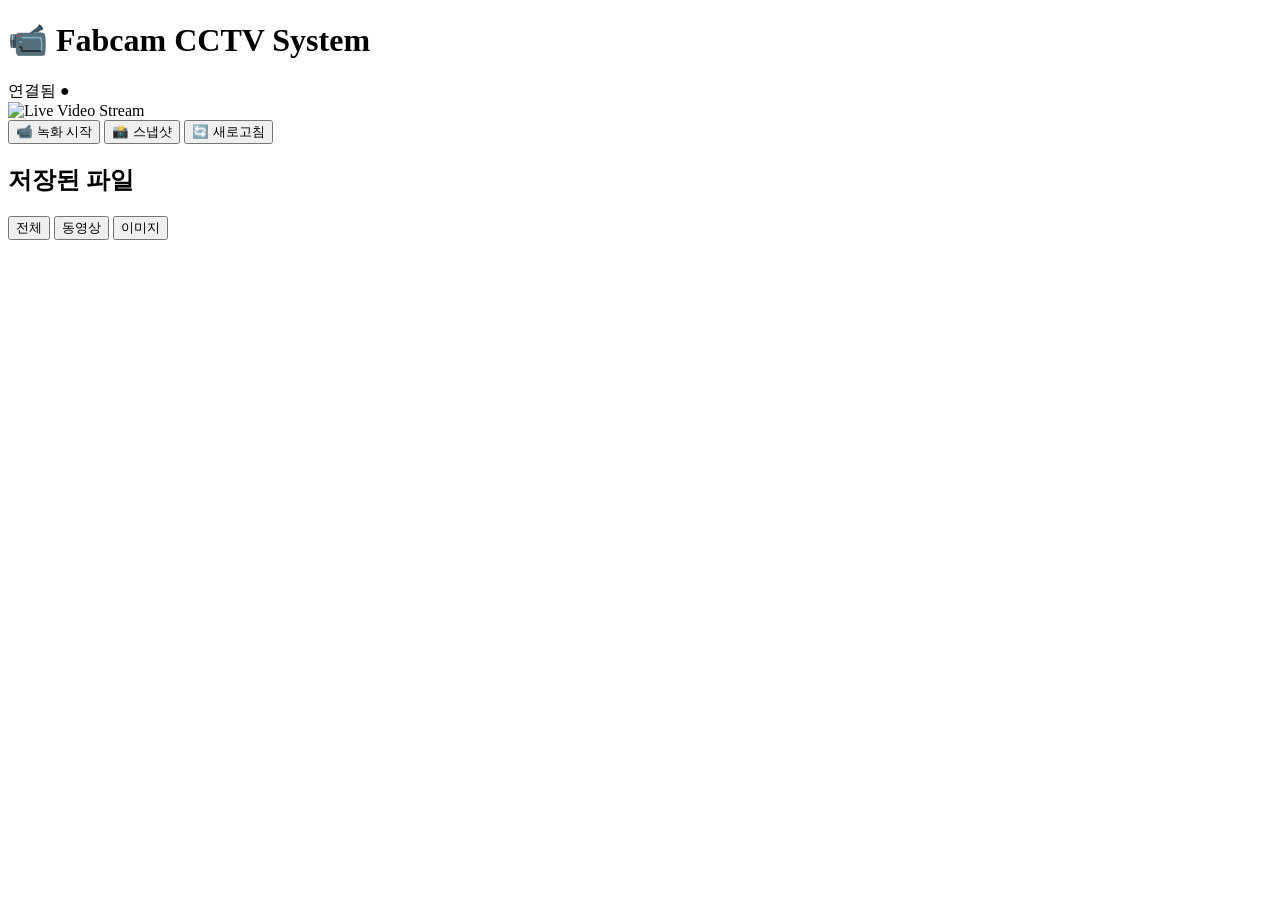
==== FabCam/frontend/index.html @ 0dccfee1 "Initial commit: FabCam CCTV System with UV support - Complete Raspberry Pi CCTV system with FastAPI " ====
<!DOCTYPE html>
<html lang="ko">
<head>
    <meta charset="UTF-8">
    <meta name="viewport" content="width=device-width, initial-scale=1.0">
    <title>Fabcam CCTV System</title>
    <link rel="stylesheet" href="/frontend/style.css">
</head>
<body>
    <div class="container">
        <header>
            <h1>📹 Fabcam CCTV System</h1>
            <div class="status-indicator">
                <span id="connectionStatus" class="status-connected">연결됨</span>
                <span id="recordingStatus" class="recording-status">●</span>
            </div>
        </header>

        <main>
            <div class="video-section">
                <div class="video-container">
                    <img id="videoStream" 
                         src="/video_feed" 
                         alt="Live Video Stream"
                         onerror="handleStreamError()">
                    <div id="streamError" class="stream-error" style="display: none;">
                        <p>카메라 스트림을 불러올 수 없습니다</p>
                        <button onclick="retryStream()">다시 시도</button>
                    </div>
                </div>
                
                <div class="controls">
                    <button id="recordBtn" class="btn btn-record" onclick="toggleRecording()">
                        📹 녹화 시작
                    </button>
                    <button id="snapshotBtn" class="btn btn-snapshot" onclick="captureSnapshot()">
                        📸 스냅샷
                    </button>
                    <button id="refreshBtn" class="btn btn-refresh" onclick="refreshFileList()">
                        🔄 새로고침
                    </button>
                </div>
            </div>

            <div class="files-section">
                <h2>저장된 파일</h2>
                <div class="file-tabs">
                    <button class="tab-btn active" onclick="showFiles('all')">전체</button>
                    <button class="tab-btn" onclick="showFiles('video')">동영상</button>
                    <button class="tab-btn" onclick="showFiles('image')">이미지</button>
                </div>
                
                <div id="filesList" class="files-list">
                    <!-- 파일 목록이 여기에 동적으로 로드됩니다 -->
                </div>
            </div>
        </main>
    </div>

    <div id="toast" class="toast"></div>

    <script src="/frontend/script.js"></script>
</body>
</html>
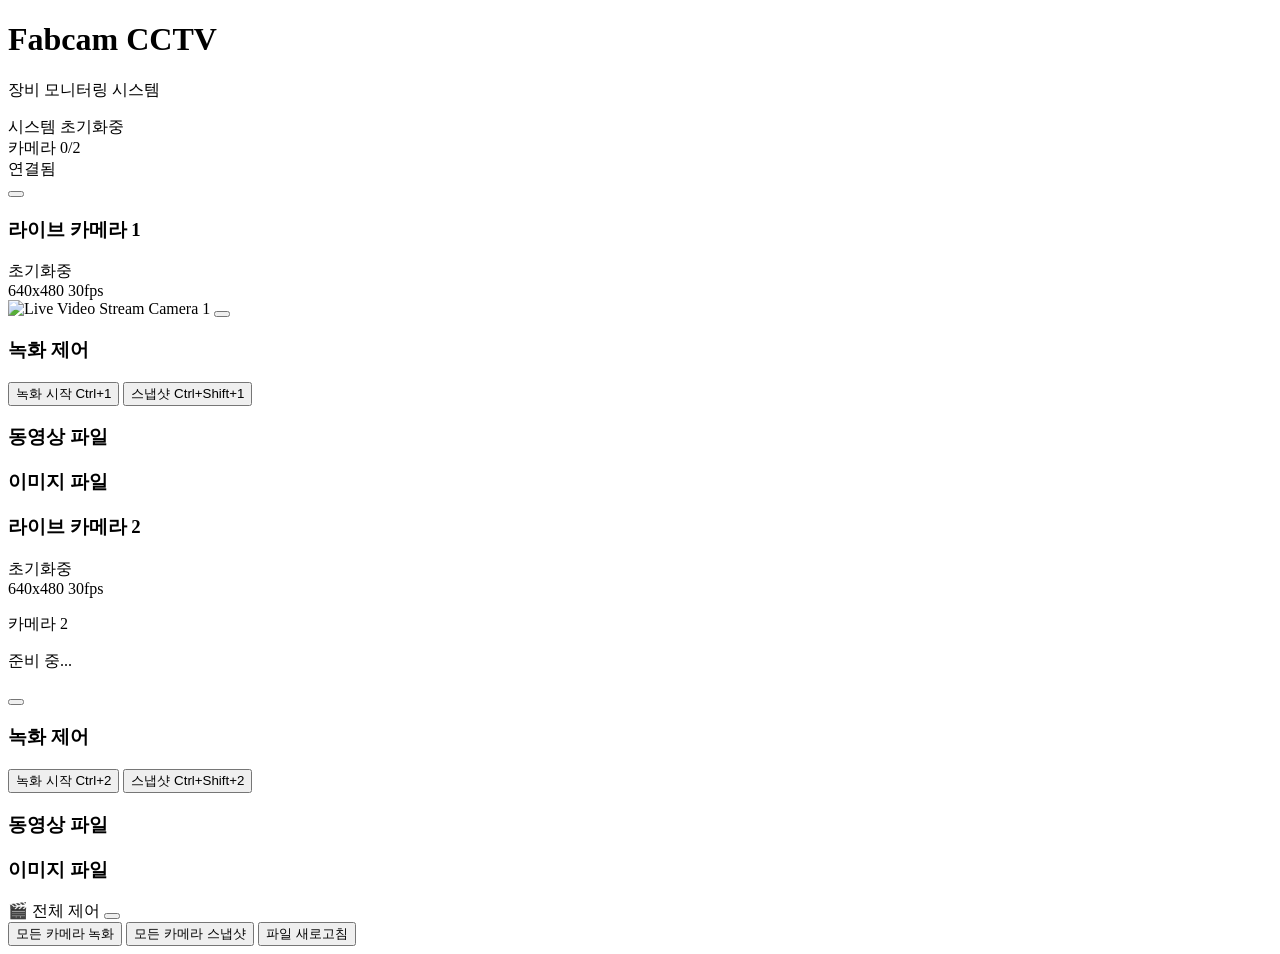
==== commit cb7bc50a: "Implement dual-camera independent architecture for FabCam CCTV System Backend Architecture: - Add ca" ====
--- a/FabCam/frontend/index.html
+++ b/FabCam/frontend/index.html
@@ -5,60 +5,316 @@
     <meta name="viewport" content="width=device-width, initial-scale=1.0">
     <title>Fabcam CCTV System</title>
     <link rel="stylesheet" href="/frontend/style.css">
+    <!-- Lucide Icons -->
+    <script src="https://unpkg.com/lucide@latest/dist/umd/lucide.js"></script>
 </head>
 <body>
-    <div class="container">
-        <header>
-            <h1>📹 Fabcam CCTV System</h1>
-            <div class="status-indicator">
-                <span id="connectionStatus" class="status-connected">연결됨</span>
-                <span id="recordingStatus" class="recording-status">●</span>
-            </div>
-        </header>
-
-        <main>
-            <div class="video-section">
-                <div class="video-container">
-                    <img id="videoStream" 
-                         src="/video_feed" 
-                         alt="Live Video Stream"
-                         onerror="handleStreamError()">
-                    <div id="streamError" class="stream-error" style="display: none;">
-                        <p>카메라 스트림을 불러올 수 없습니다</p>
-                        <button onclick="retryStream()">다시 시도</button>
+    <div class="min-h-screen bg-slate-50">
+        <!-- Header -->
+        <header class="header">
+            <div class="header-container">
+                <div class="header-left">
+                    <div class="logo">
+                        <i data-lucide="camera" class="logo-icon"></i>
+                    </div>
+                    <div class="logo-text">
+                        <h1>Fabcam CCTV</h1>
+                        <p>장비 모니터링 시스템</p>
                     </div>
                 </div>
-                
-                <div class="controls">
-                    <button id="recordBtn" class="btn btn-record" onclick="toggleRecording()">
-                        📹 녹화 시작
-                    </button>
-                    <button id="snapshotBtn" class="btn btn-snapshot" onclick="captureSnapshot()">
-                        📸 스냅샷
-                    </button>
-                    <button id="refreshBtn" class="btn btn-refresh" onclick="refreshFileList()">
-                        🔄 새로고침
+
+                <div class="header-right">
+                    <!-- 시스템 상태 표시기 -->
+                    <div class="system-status">
+                        <div class="status-item">
+                            <i data-lucide="activity" class="status-icon"></i>
+                            <div class="status-info">
+                                <span class="status-label">시스템</span>
+                                <span id="systemStatus" class="status-value">초기화중</span>
+                            </div>
+                        </div>
+                        
+                        <div class="status-item">
+                            <i data-lucide="camera" class="status-icon"></i>
+                            <div class="status-info">
+                                <span class="status-label">카메라</span>
+                                <span id="camerasOnline" class="status-value">0/2</span>
+                            </div>
+                        </div>
+                    </div>
+                    
+                    <div class="connection-indicator">
+                        <i id="connectionIcon" data-lucide="wifi" class="connection-icon"></i>
+                        <span id="connectionStatus" class="connection-badge badge-success">연결됨</span>
+                    </div>
+
+                    <div id="recordingIndicator" class="recording-indicator" style="display: none;">
+                        <i data-lucide="circle" class="recording-dot"></i>
+                        <span>녹화 중</span>
+                    </div>
+                    
+                    <!-- 키보드 단축키 도움말 -->
+                    <button class="help-btn" onclick="showKeyboardHelp()" title="키보드 단축키 도움말">
+                        <i data-lucide="help-circle" class="help-icon"></i>
                     </button>
                 </div>
             </div>
-
-            <div class="files-section">
-                <h2>저장된 파일</h2>
-                <div class="file-tabs">
-                    <button class="tab-btn active" onclick="showFiles('all')">전체</button>
-                    <button class="tab-btn" onclick="showFiles('video')">동영상</button>
-                    <button class="tab-btn" onclick="showFiles('image')">이미지</button>
-                </div>
-                
-                <div id="filesList" class="files-list">
-                    <!-- 파일 목록이 여기에 동적으로 로드됩니다 -->
+        </header>
+
+        <!-- Main Content -->
+        <main class="main-container">
+            <div class="dual-camera-grid">
+                <!-- 첫 번째 행: 카메라 피드들과 각각의 제어 위젯 -->
+                <div class="cameras-row">
+                    <!-- 라이브 카메라 1 -->
+                    <div class="camera-section">
+                        <div class="card">
+                            <div class="card-header">
+                                <div class="card-title-group">
+                                    <h3 class="card-title">라이브 카메라 1</h3>
+                                    <div class="camera-status">
+                                        <div id="camera1StatusDot" class="status-dot status-offline"></div>
+                                        <span id="camera1StatusText" class="status-text">초기화중</span>
+                                        <div class="camera-info">
+                                            <span id="camera1Resolution" class="resolution-info">640x480</span>
+                                            <span id="camera1Fps" class="fps-info">30fps</span>
+                                        </div>
+                                    </div>
+                                </div>
+                            </div>
+                            <div class="card-content video-content">
+                                <div class="video-container">
+                                    <img id="videoStream1" 
+                                         src="" 
+                                         alt="Live Video Stream Camera 1"
+                                         onerror="handleStreamError(1)">
+                                    <div id="streamError1" class="stream-error" style="display: none;">
+                                        <div class="error-content">
+                                            <i data-lucide="camera-off" class="error-icon"></i>
+                                            <p>카메라 1 스트림을 불러올 수 없습니다</p>
+                                            <button class="btn btn-outline" onclick="retryStream(1)">다시 시도</button>
+                                        </div>
+                                    </div>
+                                    <button class="fullscreen-btn" onclick="openFullscreen(1)" title="전체화면">
+                                        <i data-lucide="maximize" class="fullscreen-icon"></i>
+                                    </button>
+                                </div>
+                            </div>
+                        </div>
+
+                        <!-- 카메라 1 제어 위젯 -->
+                        <div class="card">
+                            <div class="card-header">
+                                <h3 class="card-title">
+                                    <i data-lucide="circle" class="title-icon text-red"></i>
+                                    녹화 제어
+                                </h3>
+                            </div>
+                            <div class="card-content">
+                                <div class="controls-grid">
+                                    <button id="recordBtn1" class="btn btn-primary btn-large" onclick="toggleRecording(1)">
+                                        <i data-lucide="video" class="btn-icon"></i>
+                                        녹화 시작
+                                        <span class="keyboard-hint">Ctrl+1</span>
+                                    </button>
+                                    <button id="snapshotBtn1" class="btn btn-outline btn-large" onclick="captureSnapshot(1)">
+                                        <i data-lucide="image" class="btn-icon"></i>
+                                        스냅샷
+                                        <span class="keyboard-hint">Ctrl+Shift+1</span>
+                                    </button>
+                                    <div id="recordingStatus1" class="recording-status-card" style="display: none;">
+                                        <div class="status-content">
+                                            <i data-lucide="circle" class="pulse-dot"></i>
+                                            <span>녹화 진행 중</span>
+                                            <span id="recordingDuration1" class="recording-duration">00:00</span>
+                                        </div>
+                                    </div>
+                                </div>
+                            </div>
+                        </div>
+
+                        <!-- 카메라 1 동영상 파일 -->
+                        <div class="card">
+                            <div class="card-header">
+                                <h3 class="card-title">
+                                    <i data-lucide="video" class="title-icon text-blue"></i>
+                                    동영상 파일
+                                </h3>
+                            </div>
+                            <div class="card-content">
+                                <div id="videoFilesList1" class="files-container">
+                                    <!-- 카메라 1 동영상 파일 목록 -->
+                                </div>
+                            </div>
+                        </div>
+
+                        <!-- 카메라 1 이미지 파일 -->
+                        <div class="card">
+                            <div class="card-header">
+                                <h3 class="card-title">
+                                    <i data-lucide="image" class="title-icon text-green"></i>
+                                    이미지 파일
+                                </h3>
+                            </div>
+                            <div class="card-content">
+                                <div id="imageFilesList1" class="files-container">
+                                    <!-- 카메라 1 이미지 파일 목록 -->
+                                </div>
+                            </div>
+                        </div>
+                    </div>
+
+                    <!-- 라이브 카메라 2 -->
+                    <div class="camera-section">
+                        <div class="card">
+                            <div class="card-header">
+                                <div class="card-title-group">
+                                    <h3 class="card-title">라이브 카메라 2</h3>
+                                    <div class="camera-status">
+                                        <div id="camera2StatusDot" class="status-dot status-offline"></div>
+                                        <span id="camera2StatusText" class="status-text">초기화중</span>
+                                        <div class="camera-info">
+                                            <span id="camera2Resolution" class="resolution-info">640x480</span>
+                                            <span id="camera2Fps" class="fps-info">30fps</span>
+                                        </div>
+                                    </div>
+                                </div>
+                            </div>
+                            <div class="card-content video-content">
+                                <div class="video-container">
+                                    <div id="camera2Placeholder" class="camera-placeholder">
+                                        <div class="placeholder-content">
+                                            <i data-lucide="camera" class="placeholder-icon"></i>
+                                            <p class="placeholder-text">카메라 2</p>
+                                            <p class="placeholder-subtext">준비 중...</p>
+                                        </div>
+                                    </div>
+                                    <img id="videoStream2" 
+                                         src="" 
+                                         alt="Live Video Stream Camera 2"
+                                         style="display: none;"
+                                         onerror="handleStreamError(2)">
+                                    <div id="streamError2" class="stream-error" style="display: none;">
+                                        <div class="error-content">
+                                            <i data-lucide="camera-off" class="error-icon"></i>
+                                            <p>카메라 2 스트림을 불러올 수 없습니다</p>
+                                            <button class="btn btn-outline" onclick="retryStream(2)">다시 시도</button>
+                                        </div>
+                                    </div>
+                                    <button class="fullscreen-btn" onclick="openFullscreen(2)" title="전체화면">
+                                        <i data-lucide="maximize" class="fullscreen-icon"></i>
+                                    </button>
+                                </div>
+                            </div>
+                        </div>
+
+                        <!-- 카메라 2 제어 위젯 -->
+                        <div class="card">
+                            <div class="card-header">
+                                <h3 class="card-title">
+                                    <i data-lucide="circle" class="title-icon text-red"></i>
+                                    녹화 제어
+                                </h3>
+                            </div>
+                            <div class="card-content">
+                                <div class="controls-grid">
+                                    <button id="recordBtn2" class="btn btn-primary btn-large" onclick="toggleRecording(2)">
+                                        <i data-lucide="video" class="btn-icon"></i>
+                                        녹화 시작
+                                        <span class="keyboard-hint">Ctrl+2</span>
+                                    </button>
+                                    <button id="snapshotBtn2" class="btn btn-outline btn-large" onclick="captureSnapshot(2)">
+                                        <i data-lucide="image" class="btn-icon"></i>
+                                        스냅샷
+                                        <span class="keyboard-hint">Ctrl+Shift+2</span>
+                                    </button>
+                                    <div id="recordingStatus2" class="recording-status-card" style="display: none;">
+                                        <div class="status-content">
+                                            <i data-lucide="circle" class="pulse-dot"></i>
+                                            <span>녹화 진행 중</span>
+                                            <span id="recordingDuration2" class="recording-duration">00:00</span>
+                                        </div>
+                                    </div>
+                                </div>
+                            </div>
+                        </div>
+
+                        <!-- 카메라 2 동영상 파일 -->
+                        <div class="card">
+                            <div class="card-header">
+                                <h3 class="card-title">
+                                    <i data-lucide="video" class="title-icon text-blue"></i>
+                                    동영상 파일
+                                </h3>
+                            </div>
+                            <div class="card-content">
+                                <div id="videoFilesList2" class="files-container">
+                                    <!-- 카메라 2 동영상 파일 목록 -->
+                                </div>
+                            </div>
+                        </div>
+
+                        <!-- 카메라 2 이미지 파일 -->
+                        <div class="card">
+                            <div class="card-header">
+                                <h3 class="card-title">
+                                    <i data-lucide="image" class="title-icon text-green"></i>
+                                    이미지 파일
+                                </h3>
+                            </div>
+                            <div class="card-content">
+                                <div id="imageFilesList2" class="files-container">
+                                    <!-- 카메라 2 이미지 파일 목록 -->
+                                </div>
+                            </div>
+                        </div>
+                    </div>
                 </div>
             </div>
         </main>
     </div>
 
+    <!-- Toast Notification -->
     <div id="toast" class="toast"></div>
+    
+    <!-- 전체 제어 패널 (플로팅) -->
+    <div id="globalControls" class="global-controls">
+        <div class="global-controls-header">
+            <span class="global-controls-title">🎬 전체 제어</span>
+            <button class="global-controls-toggle" onclick="toggleGlobalControls()">
+                <i data-lucide="chevron-up" class="toggle-icon"></i>
+            </button>
+        </div>
+        <div class="global-controls-content">
+            <button class="btn btn-primary" onclick="toggleAllRecording()" title="Ctrl+A">
+                <i data-lucide="video" class="btn-icon"></i>
+                모든 카메라 녹화
+            </button>
+            <button class="btn btn-outline" onclick="captureAllSnapshots()" title="Ctrl+Shift+A">
+                <i data-lucide="camera" class="btn-icon"></i>
+                모든 카메라 스냅샷
+            </button>
+            <button class="btn btn-outline" onclick="refreshAllFileLists()" title="Ctrl+L">
+                <i data-lucide="refresh-cw" class="btn-icon"></i>
+                파일 새로고침
+            </button>
+        </div>
+    </div>
+
+    <!-- Fullscreen Modal -->
+    <div id="fullscreenModal" class="fullscreen-modal" style="display: none;">
+        <div class="fullscreen-content">
+            <button class="fullscreen-close" onclick="closeFullscreen()" title="닫기">
+                <i data-lucide="x" class="close-icon"></i>
+            </button>
+            <img id="fullscreenVideo" src="" alt="Fullscreen Video">
+        </div>
+    </div>
 
     <script src="/frontend/script.js"></script>
+    <script>
+        // Initialize Lucide icons
+        lucide.createIcons();
+    </script>
 </body>
 </html>
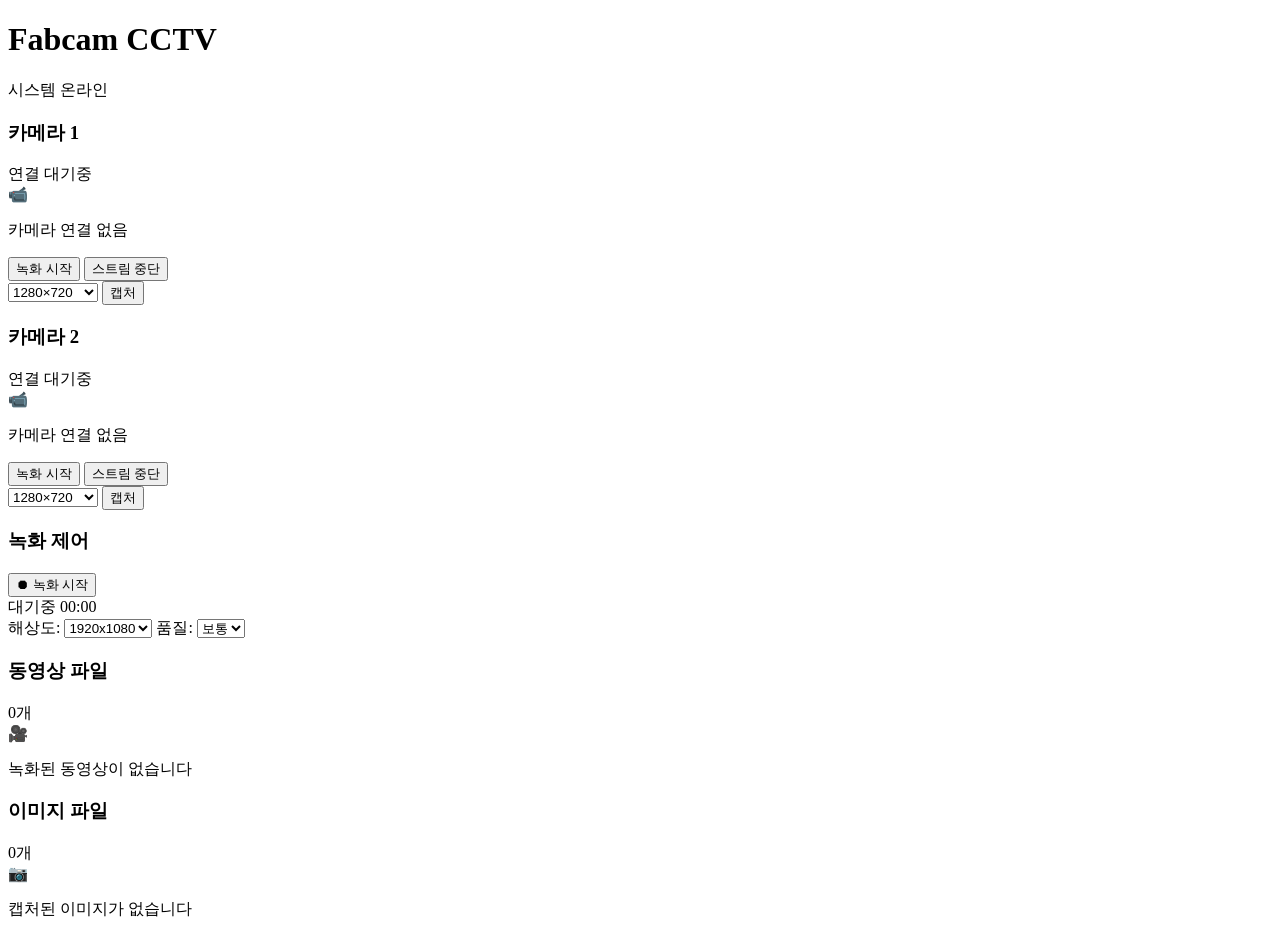
==== commit 81ffbd7c: "fix: 카메라 해상도 통일 및 하드웨어 문제 진단 완료 ## 주요 변경사항 - 모든 카메라 해상도를 640×480:30fps로 통일 - 카메라 0번 하드웨어 연결 문제 진단 완료" ====
--- a/FabCam/frontend/index.html
+++ b/FabCam/frontend/index.html
@@ -3,318 +3,162 @@
 <head>
     <meta charset="UTF-8">
     <meta name="viewport" content="width=device-width, initial-scale=1.0">
-    <title>Fabcam CCTV System</title>
-    <link rel="stylesheet" href="/frontend/style.css">
-    <!-- Lucide Icons -->
-    <script src="https://unpkg.com/lucide@latest/dist/umd/lucide.js"></script>
+    <title>Fabcam CCTV - 보안 모니터링 시스템</title>
+    
+    <!-- 캐시 방지 -->
+    <meta http-equiv="Cache-Control" content="no-cache, no-store, must-revalidate">
+    <meta http-equiv="Pragma" content="no-cache">
+    <meta http-equiv="Expires" content="0">
+    
+    <link rel="stylesheet" href="/frontend/style.css?v=2.0">
 </head>
 <body>
-    <div class="min-h-screen bg-slate-50">
+    <div class="container">
         <!-- Header -->
-        <header class="header">
-            <div class="header-container">
-                <div class="header-left">
-                    <div class="logo">
-                        <i data-lucide="camera" class="logo-icon"></i>
-                    </div>
-                    <div class="logo-text">
-                        <h1>Fabcam CCTV</h1>
-                        <p>장비 모니터링 시스템</p>
+        <div class="header">
+            <h1 class="title">Fabcam CCTV</h1>
+            <div class="status-badge online">
+                <div class="status-dot"></div>
+                시스템 온라인
+            </div>
+        </div>
+
+        <!-- Camera Grid -->
+        <div class="camera-grid">
+            <!-- Camera 1 (Backend Camera 0) -->
+            <div class="camera-card">
+                <div class="camera-header">
+                    <h3>카메라 1</h3>
+                    <div id="camera0-status" class="camera-status">
+                        <div class="status-dot offline"></div>
+                        연결 대기중
                     </div>
                 </div>
-
-                <div class="header-right">
-                    <!-- 시스템 상태 표시기 -->
-                    <div class="system-status">
-                        <div class="status-item">
-                            <i data-lucide="activity" class="status-icon"></i>
-                            <div class="status-info">
-                                <span class="status-label">시스템</span>
-                                <span id="systemStatus" class="status-value">초기화중</span>
-                            </div>
-                        </div>
-                        
-                        <div class="status-item">
-                            <i data-lucide="camera" class="status-icon"></i>
-                            <div class="status-info">
-                                <span class="status-label">카메라</span>
-                                <span id="camerasOnline" class="status-value">0/2</span>
-                            </div>
-                        </div>
+                <div class="video-container">
+                    <img id="camera0-stream" 
+                         alt="Camera 1 Stream"
+                         style="display: none;">
+                    <div id="camera0-overlay" class="video-overlay">
+                        <div class="camera-icon">📹</div>
+                        <p>카메라 연결 없음</p>
                     </div>
-                    
-                    <div class="connection-indicator">
-                        <i id="connectionIcon" data-lucide="wifi" class="connection-icon"></i>
-                        <span id="connectionStatus" class="connection-badge badge-success">연결됨</span>
-                    </div>
-
-                    <div id="recordingIndicator" class="recording-indicator" style="display: none;">
-                        <i data-lucide="circle" class="recording-dot"></i>
-                        <span>녹화 중</span>
-                    </div>
-                    
-                    <!-- 키보드 단축키 도움말 -->
-                    <button class="help-btn" onclick="showKeyboardHelp()" title="키보드 단축키 도움말">
-                        <i data-lucide="help-circle" class="help-icon"></i>
-                    </button>
                 </div>
-            </div>
-        </header>
-
-        <!-- Main Content -->
-        <main class="main-container">
-            <div class="dual-camera-grid">
-                <!-- 첫 번째 행: 카메라 피드들과 각각의 제어 위젯 -->
-                <div class="cameras-row">
-                    <!-- 라이브 카메라 1 -->
-                    <div class="camera-section">
-                        <div class="card">
-                            <div class="card-header">
-                                <div class="card-title-group">
-                                    <h3 class="card-title">라이브 카메라 1</h3>
-                                    <div class="camera-status">
-                                        <div id="camera1StatusDot" class="status-dot status-offline"></div>
-                                        <span id="camera1StatusText" class="status-text">초기화중</span>
-                                        <div class="camera-info">
-                                            <span id="camera1Resolution" class="resolution-info">640x480</span>
-                                            <span id="camera1Fps" class="fps-info">30fps</span>
-                                        </div>
-                                    </div>
-                                </div>
-                            </div>
-                            <div class="card-content video-content">
-                                <div class="video-container">
-                                    <img id="videoStream1" 
-                                         src="" 
-                                         alt="Live Video Stream Camera 1"
-                                         onerror="handleStreamError(1)">
-                                    <div id="streamError1" class="stream-error" style="display: none;">
-                                        <div class="error-content">
-                                            <i data-lucide="camera-off" class="error-icon"></i>
-                                            <p>카메라 1 스트림을 불러올 수 없습니다</p>
-                                            <button class="btn btn-outline" onclick="retryStream(1)">다시 시도</button>
-                                        </div>
-                                    </div>
-                                    <button class="fullscreen-btn" onclick="openFullscreen(1)" title="전체화면">
-                                        <i data-lucide="maximize" class="fullscreen-icon"></i>
-                                    </button>
-                                </div>
-                            </div>
-                        </div>
-
-                        <!-- 카메라 1 제어 위젯 -->
-                        <div class="card">
-                            <div class="card-header">
-                                <h3 class="card-title">
-                                    <i data-lucide="circle" class="title-icon text-red"></i>
-                                    녹화 제어
-                                </h3>
-                            </div>
-                            <div class="card-content">
-                                <div class="controls-grid">
-                                    <button id="recordBtn1" class="btn btn-primary btn-large" onclick="toggleRecording(1)">
-                                        <i data-lucide="video" class="btn-icon"></i>
-                                        녹화 시작
-                                        <span class="keyboard-hint">Ctrl+1</span>
-                                    </button>
-                                    <button id="snapshotBtn1" class="btn btn-outline btn-large" onclick="captureSnapshot(1)">
-                                        <i data-lucide="image" class="btn-icon"></i>
-                                        스냅샷
-                                        <span class="keyboard-hint">Ctrl+Shift+1</span>
-                                    </button>
-                                    <div id="recordingStatus1" class="recording-status-card" style="display: none;">
-                                        <div class="status-content">
-                                            <i data-lucide="circle" class="pulse-dot"></i>
-                                            <span>녹화 진행 중</span>
-                                            <span id="recordingDuration1" class="recording-duration">00:00</span>
-                                        </div>
-                                    </div>
-                                </div>
-                            </div>
-                        </div>
-
-                        <!-- 카메라 1 동영상 파일 -->
-                        <div class="card">
-                            <div class="card-header">
-                                <h3 class="card-title">
-                                    <i data-lucide="video" class="title-icon text-blue"></i>
-                                    동영상 파일
-                                </h3>
-                            </div>
-                            <div class="card-content">
-                                <div id="videoFilesList1" class="files-container">
-                                    <!-- 카메라 1 동영상 파일 목록 -->
-                                </div>
-                            </div>
-                        </div>
-
-                        <!-- 카메라 1 이미지 파일 -->
-                        <div class="card">
-                            <div class="card-header">
-                                <h3 class="card-title">
-                                    <i data-lucide="image" class="title-icon text-green"></i>
-                                    이미지 파일
-                                </h3>
-                            </div>
-                            <div class="card-content">
-                                <div id="imageFilesList1" class="files-container">
-                                    <!-- 카메라 1 이미지 파일 목록 -->
-                                </div>
-                            </div>
-                        </div>
-                    </div>
-
-                    <!-- 라이브 카메라 2 -->
-                    <div class="camera-section">
-                        <div class="card">
-                            <div class="card-header">
-                                <div class="card-title-group">
-                                    <h3 class="card-title">라이브 카메라 2</h3>
-                                    <div class="camera-status">
-                                        <div id="camera2StatusDot" class="status-dot status-offline"></div>
-                                        <span id="camera2StatusText" class="status-text">초기화중</span>
-                                        <div class="camera-info">
-                                            <span id="camera2Resolution" class="resolution-info">640x480</span>
-                                            <span id="camera2Fps" class="fps-info">30fps</span>
-                                        </div>
-                                    </div>
-                                </div>
-                            </div>
-                            <div class="card-content video-content">
-                                <div class="video-container">
-                                    <div id="camera2Placeholder" class="camera-placeholder">
-                                        <div class="placeholder-content">
-                                            <i data-lucide="camera" class="placeholder-icon"></i>
-                                            <p class="placeholder-text">카메라 2</p>
-                                            <p class="placeholder-subtext">준비 중...</p>
-                                        </div>
-                                    </div>
-                                    <img id="videoStream2" 
-                                         src="" 
-                                         alt="Live Video Stream Camera 2"
-                                         style="display: none;"
-                                         onerror="handleStreamError(2)">
-                                    <div id="streamError2" class="stream-error" style="display: none;">
-                                        <div class="error-content">
-                                            <i data-lucide="camera-off" class="error-icon"></i>
-                                            <p>카메라 2 스트림을 불러올 수 없습니다</p>
-                                            <button class="btn btn-outline" onclick="retryStream(2)">다시 시도</button>
-                                        </div>
-                                    </div>
-                                    <button class="fullscreen-btn" onclick="openFullscreen(2)" title="전체화면">
-                                        <i data-lucide="maximize" class="fullscreen-icon"></i>
-                                    </button>
-                                </div>
-                            </div>
-                        </div>
-
-                        <!-- 카메라 2 제어 위젯 -->
-                        <div class="card">
-                            <div class="card-header">
-                                <h3 class="card-title">
-                                    <i data-lucide="circle" class="title-icon text-red"></i>
-                                    녹화 제어
-                                </h3>
-                            </div>
-                            <div class="card-content">
-                                <div class="controls-grid">
-                                    <button id="recordBtn2" class="btn btn-primary btn-large" onclick="toggleRecording(2)">
-                                        <i data-lucide="video" class="btn-icon"></i>
-                                        녹화 시작
-                                        <span class="keyboard-hint">Ctrl+2</span>
-                                    </button>
-                                    <button id="snapshotBtn2" class="btn btn-outline btn-large" onclick="captureSnapshot(2)">
-                                        <i data-lucide="image" class="btn-icon"></i>
-                                        스냅샷
-                                        <span class="keyboard-hint">Ctrl+Shift+2</span>
-                                    </button>
-                                    <div id="recordingStatus2" class="recording-status-card" style="display: none;">
-                                        <div class="status-content">
-                                            <i data-lucide="circle" class="pulse-dot"></i>
-                                            <span>녹화 진행 중</span>
-                                            <span id="recordingDuration2" class="recording-duration">00:00</span>
-                                        </div>
-                                    </div>
-                                </div>
-                            </div>
-                        </div>
-
-                        <!-- 카메라 2 동영상 파일 -->
-                        <div class="card">
-                            <div class="card-header">
-                                <h3 class="card-title">
-                                    <i data-lucide="video" class="title-icon text-blue"></i>
-                                    동영상 파일
-                                </h3>
-                            </div>
-                            <div class="card-content">
-                                <div id="videoFilesList2" class="files-container">
-                                    <!-- 카메라 2 동영상 파일 목록 -->
-                                </div>
-                            </div>
-                        </div>
-
-                        <!-- 카메라 2 이미지 파일 -->
-                        <div class="card">
-                            <div class="card-header">
-                                <h3 class="card-title">
-                                    <i data-lucide="image" class="title-icon text-green"></i>
-                                    이미지 파일
-                                </h3>
-                            </div>
-                            <div class="card-content">
-                                <div id="imageFilesList2" class="files-container">
-                                    <!-- 카메라 2 이미지 파일 목록 -->
-                                </div>
-                            </div>
-                        </div>
+                <div class="camera-controls">
+                    <button id="camera0-record-btn" class="btn btn-primary" onclick="toggleContinuousRecording(0)">녹화 시작</button>
+                    <button class="btn btn-secondary" onclick="stopCamera(0)">스트림 중단</button>
+                    <div class="capture-group">
+                        <select id="camera0-resolution" class="resolution-select">
+                            <option value="vga">640×480</option>
+                            <option value="hd" selected>1280×720</option>
+                            <option value="fhd">1920×1080</option>
+                        </select>
+                        <button class="btn btn-secondary" onclick="captureSnapshot(0)">캡처</button>
                     </div>
                 </div>
             </div>
-        </main>
-    </div>
 
-    <!-- Toast Notification -->
-    <div id="toast" class="toast"></div>
-    
-    <!-- 전체 제어 패널 (플로팅) -->
-    <div id="globalControls" class="global-controls">
-        <div class="global-controls-header">
-            <span class="global-controls-title">🎬 전체 제어</span>
-            <button class="global-controls-toggle" onclick="toggleGlobalControls()">
-                <i data-lucide="chevron-up" class="toggle-icon"></i>
-            </button>
+            <!-- Camera 2 (Backend Camera 1) -->
+            <div class="camera-card">
+                <div class="camera-header">
+                    <h3>카메라 2</h3>
+                    <div id="camera1-status" class="camera-status">
+                        <div class="status-dot offline"></div>
+                        연결 대기중
+                    </div>
+                </div>
+                <div class="video-container">
+                    <img id="camera1-stream"
+                         alt="Camera 2 Stream"
+                         style="display: none;">
+                    <div id="camera1-overlay" class="video-overlay">
+                        <div class="camera-icon">📹</div>
+                        <p>카메라 연결 없음</p>
+                    </div>
+                </div>
+                <div class="camera-controls">
+                    <button id="camera1-record-btn" class="btn btn-primary" onclick="toggleContinuousRecording(1)">녹화 시작</button>
+                    <button class="btn btn-secondary" onclick="stopCamera(1)">스트림 중단</button>
+                    <div class="capture-group">
+                        <select id="camera1-resolution" class="resolution-select">
+                            <option value="vga">640×480</option>
+                            <option value="hd" selected>1280×720</option>
+                            <option value="fhd">1920×1080</option>
+                        </select>
+                        <button class="btn btn-secondary" onclick="captureSnapshot(1)">캡처</button>
+                    </div>
+                </div>
+            </div>
         </div>
-        <div class="global-controls-content">
-            <button class="btn btn-primary" onclick="toggleAllRecording()" title="Ctrl+A">
-                <i data-lucide="video" class="btn-icon"></i>
-                모든 카메라 녹화
-            </button>
-            <button class="btn btn-outline" onclick="captureAllSnapshots()" title="Ctrl+Shift+A">
-                <i data-lucide="camera" class="btn-icon"></i>
-                모든 카메라 스냅샷
-            </button>
-            <button class="btn btn-outline" onclick="refreshAllFileLists()" title="Ctrl+L">
-                <i data-lucide="refresh-cw" class="btn-icon"></i>
-                파일 새로고침
-            </button>
+
+        <!-- Bottom Grid -->
+        <div class="bottom-grid">
+            <!-- Recording Controls -->
+            <div class="control-card">
+                <div class="card-header">
+                    <h3>녹화 제어</h3>
+                </div>
+                <div class="recording-controls">
+                    <button id="recordBtn" class="btn-record" onclick="toggleRecording()">
+                        <span class="record-icon">⏺</span>
+                        녹화 시작
+                    </button>
+                </div>
+                <div class="recording-info">
+                    <span id="recordingStatus" class="recording-status">대기중</span>
+                    <span id="recordingTime" class="recording-time">00:00</span>
+                </div>
+                <div class="settings">
+                    <label>
+                        해상도:
+                        <select id="resolution">
+                            <option value="1920x1080">1920x1080</option>
+                            <option value="1280x720">1280x720</option>
+                            <option value="640x480">640x480</option>
+                        </select>
+                    </label>
+                    <label>
+                        품질:
+                        <select id="quality">
+                            <option value="high">높음</option>
+                            <option value="medium" selected>보통</option>
+                            <option value="low">낮음</option>
+                        </select>
+                    </label>
+                </div>
+            </div>
+
+            <!-- Video Files -->
+            <div class="file-card">
+                <div class="card-header">
+                    <h3>동영상 파일</h3>
+                    <span id="videoCount" class="file-count">0개</span>
+                </div>
+                <div id="videoList" class="file-list">
+                    <div class="empty-state">
+                        <div class="empty-icon">🎥</div>
+                        <p>녹화된 동영상이 없습니다</p>
+                    </div>
+                </div>
+            </div>
+
+            <!-- Image Files -->
+            <div class="file-card">
+                <div class="card-header">
+                    <h3>이미지 파일</h3>
+                    <span id="imageCount" class="file-count">0개</span>
+                </div>
+                <div id="imageList" class="file-list">
+                    <div class="empty-state">
+                        <div class="empty-icon">📷</div>
+                        <p>캡처된 이미지가 없습니다</p>
+                    </div>
+                </div>
+            </div>
         </div>
     </div>
 
-    <!-- Fullscreen Modal -->
-    <div id="fullscreenModal" class="fullscreen-modal" style="display: none;">
-        <div class="fullscreen-content">
-            <button class="fullscreen-close" onclick="closeFullscreen()" title="닫기">
-                <i data-lucide="x" class="close-icon"></i>
-            </button>
-            <img id="fullscreenVideo" src="" alt="Fullscreen Video">
-        </div>
-    </div>
+    <div id="toast" class="toast"></div>
 
-    <script src="/frontend/script.js"></script>
-    <script>
-        // Initialize Lucide icons
-        lucide.createIcons();
-    </script>
+    <script src="/frontend/script.js?v=2.0"></script>
 </body>
 </html>
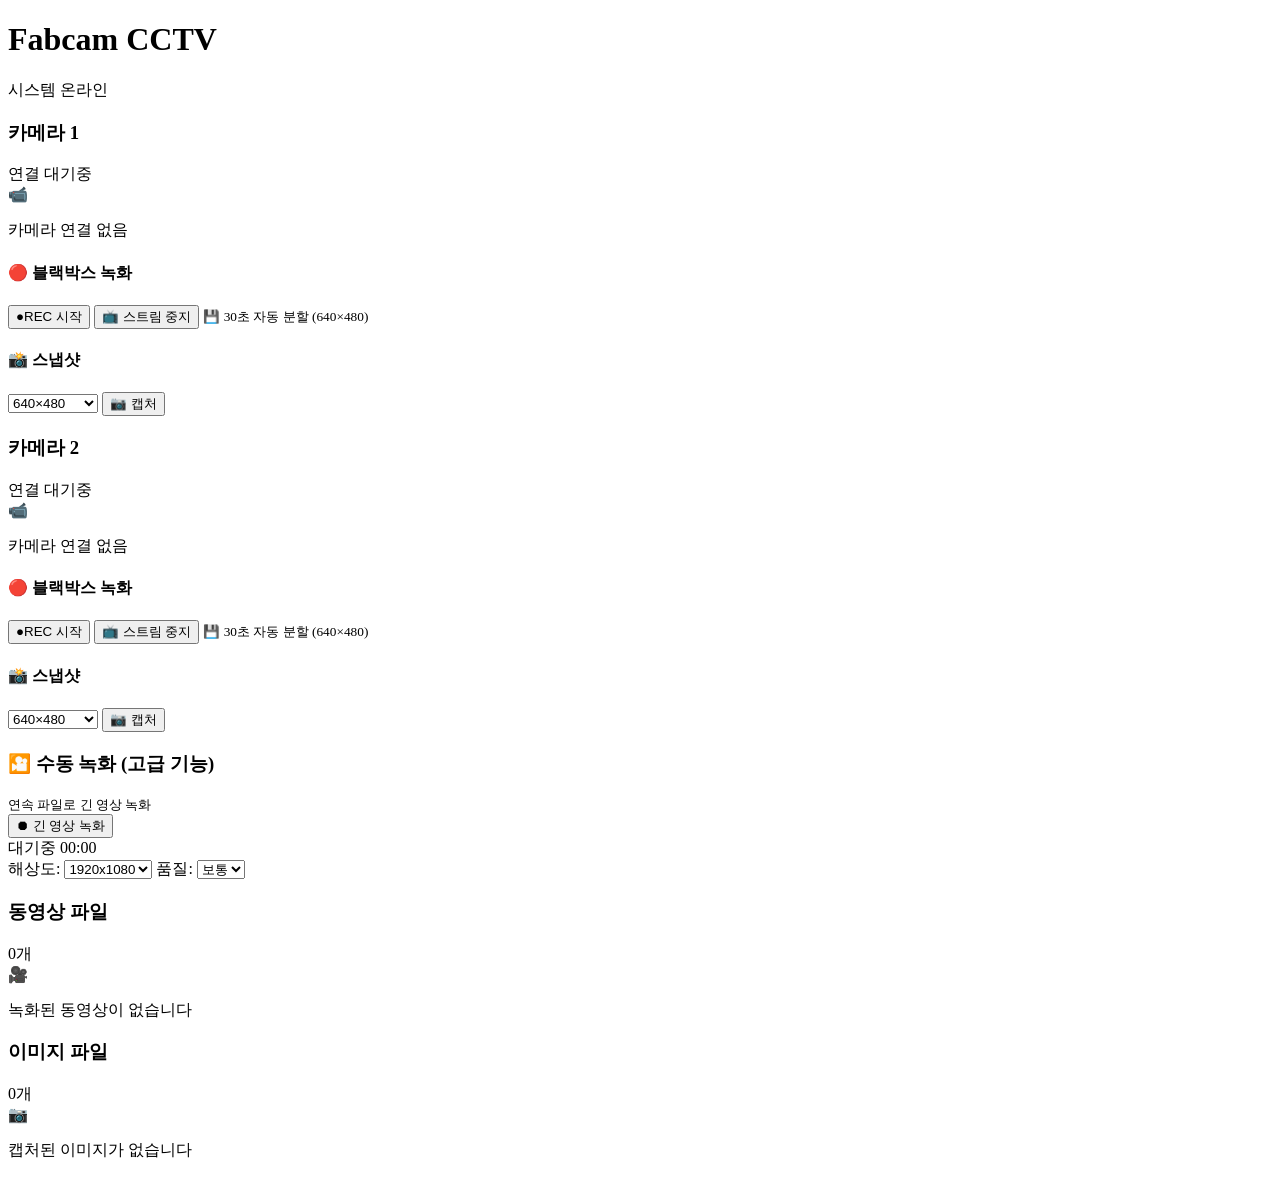
==== commit 4a1c8198: "feat: UI 구조 개선 및 README.md 작성 주요 변경사항: - UI 구조 단순화: 블랙박스 기능을 메인으로 부각 - 버튼 라벨 개선: "●REC 시작" / "⏹ 블랙박스" ====
--- a/FabCam/frontend/index.html
+++ b/FabCam/frontend/index.html
@@ -11,6 +11,7 @@
     <meta http-equiv="Expires" content="0">
     
     <link rel="stylesheet" href="/frontend/style.css?v=2.0">
+    <link rel="stylesheet" href="/frontend/ui-improvements.css?v=1.0">
 </head>
 <body>
     <div class="container">
@@ -44,15 +45,23 @@
                     </div>
                 </div>
                 <div class="camera-controls">
-                    <button id="camera0-record-btn" class="btn btn-primary" onclick="toggleContinuousRecording(0)">녹화 시작</button>
-                    <button class="btn btn-secondary" onclick="stopCamera(0)">스트림 중단</button>
+                    <!-- 블랙박스 녹화 섹션 -->
+                    <div class="blackbox-section">
+                        <h4>🔴 블랙박스 녹화</h4>
+                        <button id="camera0-record-btn" class="btn btn-primary" onclick="toggleContinuousRecording(0)">●REC 시작</button>
+                        <button class="btn btn-secondary" onclick="stopCamera(0)">📺 스트림 중지</button>
+                        <small class="blackbox-info">💾 30초 자동 분할 (640×480)</small>
+                    </div>
+                    
+                    <!-- 스냅샷 섹션 -->
                     <div class="capture-group">
+                        <h4>📸 스냅샷</h4>
                         <select id="camera0-resolution" class="resolution-select">
-                            <option value="vga">640×480</option>
-                            <option value="hd" selected>1280×720</option>
+                            <option value="vga" selected>640×480</option>
+                            <option value="hd">1280×720</option>
                             <option value="fhd">1920×1080</option>
                         </select>
-                        <button class="btn btn-secondary" onclick="captureSnapshot(0)">캡처</button>
+                        <button class="btn btn-secondary" onclick="captureSnapshot(0)">📷 캡처</button>
                     </div>
                 </div>
             </div>
@@ -76,15 +85,23 @@
                     </div>
                 </div>
                 <div class="camera-controls">
-                    <button id="camera1-record-btn" class="btn btn-primary" onclick="toggleContinuousRecording(1)">녹화 시작</button>
-                    <button class="btn btn-secondary" onclick="stopCamera(1)">스트림 중단</button>
+                    <!-- 블랙박스 녹화 섹션 -->
+                    <div class="blackbox-section">
+                        <h4>🔴 블랙박스 녹화</h4>
+                        <button id="camera1-record-btn" class="btn btn-primary" onclick="toggleContinuousRecording(1)">●REC 시작</button>
+                        <button class="btn btn-secondary" onclick="stopCamera(1)">📺 스트림 중지</button>
+                        <small class="blackbox-info">💾 30초 자동 분할 (640×480)</small>
+                    </div>
+                    
+                    <!-- 스냅샷 섹션 -->
                     <div class="capture-group">
+                        <h4>📸 스냅샷</h4>
                         <select id="camera1-resolution" class="resolution-select">
-                            <option value="vga">640×480</option>
-                            <option value="hd" selected>1280×720</option>
+                            <option value="vga" selected>640×480</option>
+                            <option value="hd">1280×720</option>
                             <option value="fhd">1920×1080</option>
                         </select>
-                        <button class="btn btn-secondary" onclick="captureSnapshot(1)">캡처</button>
+                        <button class="btn btn-secondary" onclick="captureSnapshot(1)">📷 캡처</button>
                     </div>
                 </div>
             </div>
@@ -92,15 +109,16 @@
 
         <!-- Bottom Grid -->
         <div class="bottom-grid">
-            <!-- Recording Controls -->
+            <!-- Manual Recording Controls (고급 기능) -->
             <div class="control-card">
                 <div class="card-header">
-                    <h3>녹화 제어</h3>
+                    <h3>🎦 수동 녹화 (고급 기능)</h3>
+                    <small>연속 파일로 긴 영상 녹화</small>
                 </div>
                 <div class="recording-controls">
                     <button id="recordBtn" class="btn-record" onclick="toggleRecording()">
                         <span class="record-icon">⏺</span>
-                        녹화 시작
+                        긴 영상 녹화
                     </button>
                 </div>
                 <div class="recording-info">
